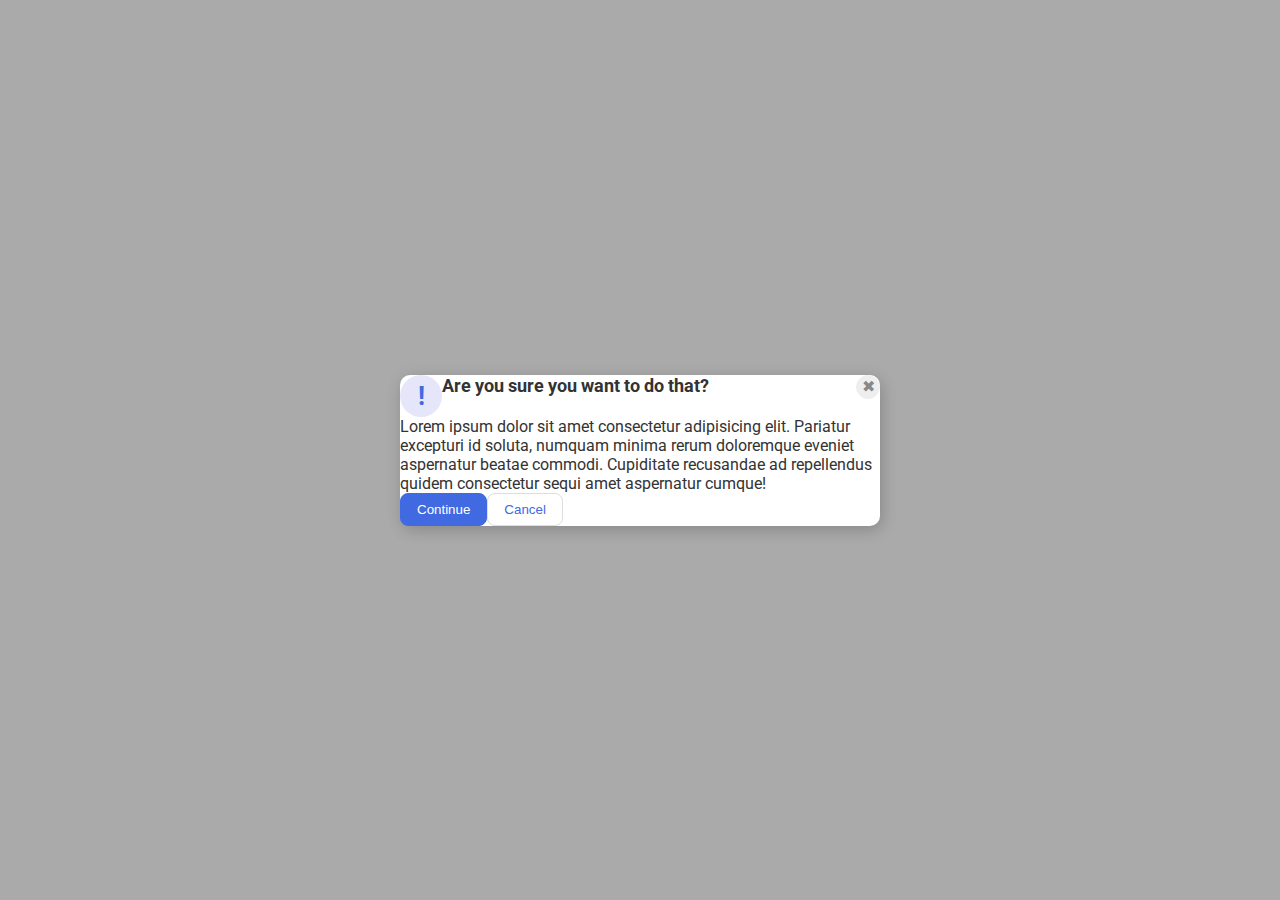
==== flex/05-flex-modal/index.html @ 05945858 "Header casi terminado y close-button ubicado" ====
<!DOCTYPE html>
<html lang="en">
  <head>
    <meta charset="UTF-8">
    <meta http-equiv="X-UA-Compatible" content="IE=edge">
    <meta name="viewport" content="width=device-width, initial-scale=1.0">
    <link rel="stylesheet" href="style.css">
    <title>Modal</title>
  </head>
  <body>
    <div class="modal">
      <div class="prueba">
        <div class="icon">!</div>
        <div class="header">Are you sure you want to do that?</div>
        <button class="close-button">✖</button>
        <div class="text">Lorem ipsum dolor sit amet consectetur adipisicing elit. Pariatur excepturi id soluta, numquam minima rerum doloremque eveniet aspernatur beatae commodi. Cupiditate recusandae ad repellendus quidem consectetur sequi amet aspernatur cumque!</div>
        <button class="continue">Continue</button>
        <button class="cancel">Cancel</button>
    </div>
    </div>
  </body>
</html>
---- flex/05-flex-modal/style.css ----
@import url('https://fonts.googleapis.com/css2?family=Roboto:wght@400;700&display=swap');

html, body {
  height: 100%;
}

body {
  font-family: Roboto, sans-serif;
  margin: 0;
  background: #aaa;
  color: #333;
  /* I'll give you this one for free lol */
  display: flex;
  align-items: center;
  justify-content: center;
}

.modal {
  background: white;
  width: 480px;
  border-radius: 10px;
  box-shadow: 2px 4px 16px rgba(0,0,0,.2);
}

.icon {
  color: royalblue;
  font-size: 26px;
  font-weight: 700;
  background: lavender;
  width: 42px;
  height: 42px;
  border-radius: 50%;
  display: flex;
  align-items: center;
  justify-content: center;
}

.close-button {
  background: #eee;
  border-radius: 50%;
  color: #888;
  font-weight: 400;
  font-size: 16px;
  height: 24px;
  width: 24px;
  display: flex;
  align-items: center;
  justify-content: center;
  border: 1px solid #eee;
  padding: 0;
}

button {
  cursor: pointer;
  padding: 8px 16px;
  border-radius: 8px;
}

button.continue {
  background: royalblue;
  border: 1px solid royalblue;
  color: white;
}

button.cancel {
  background: white;
  border: 1px solid #ddd;
  color: royalblue;
}

/** código propio **/

.prueba{
  display: flex;
  flex-wrap: wrap;
}
.header{
  font-size: large;
  font-weight: bold;
  display: flex;
}
.text{
}

.close-button{
  margin-left: auto;
}
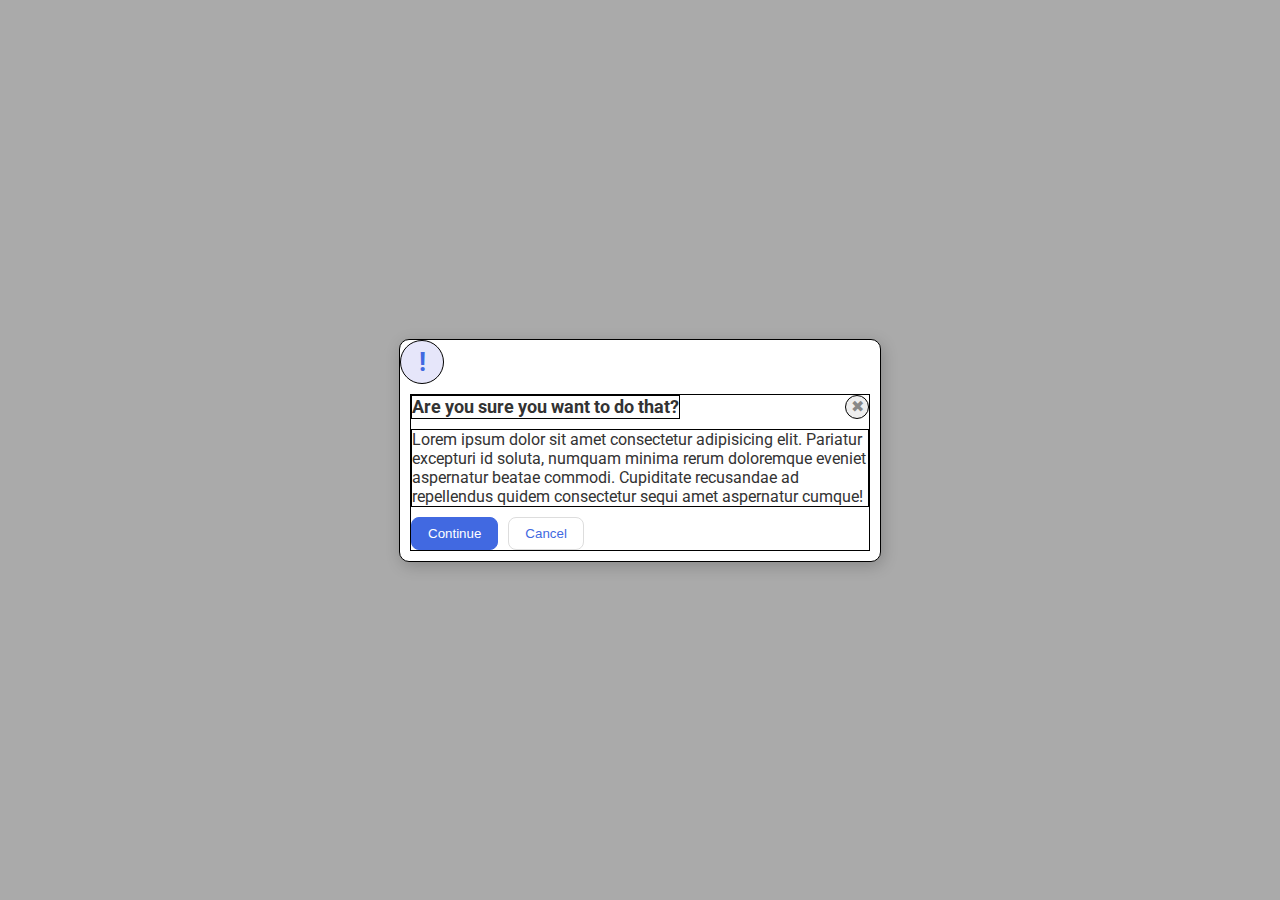
==== commit c9f5648b: "Acercandome al formato pedido, bordes para ver mejor" ====
--- a/flex/05-flex-modal/index.html
+++ b/flex/05-flex-modal/index.html
@@ -9,8 +9,9 @@
   </head>
   <body>
     <div class="modal">
+      <div class="icon">!</div>
       <div class="prueba">
-        <div class="icon">!</div>
+        
         <div class="header">Are you sure you want to do that?</div>
         <button class="close-button">✖</button>
         <div class="text">Lorem ipsum dolor sit amet consectetur adipisicing elit. Pariatur excepturi id soluta, numquam minima rerum doloremque eveniet aspernatur beatae commodi. Cupiditate recusandae ad repellendus quidem consectetur sequi amet aspernatur cumque!</div>
--- a/flex/05-flex-modal/style.css
+++ b/flex/05-flex-modal/style.css
@@ -73,6 +73,8 @@
 .prueba{
   display: flex;
   flex-wrap: wrap;
+  gap: 10px;
+  margin: 10px;
 }
 .header{
   font-size: large;
@@ -81,7 +83,19 @@
 }
 .text{
 }
+.icon{
+}
 
 .close-button{
   margin-left: auto;
+}
+
+/** bordes para visualizar **/
+
+.header, .close-button, .text, .modal, .icon, .prueba{
+  border: 1px solid black;
+}
+.text{
+}
+.icon{
 }